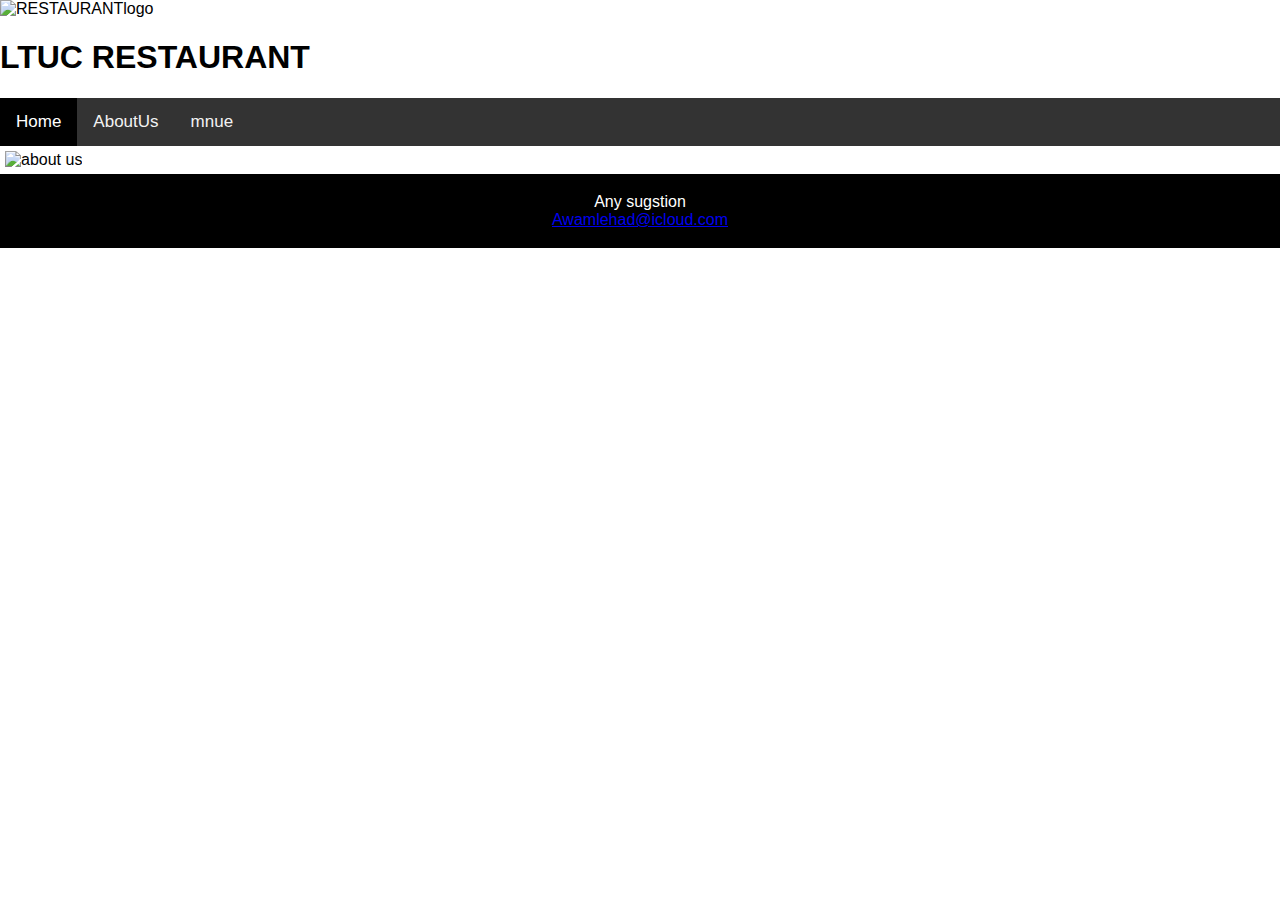
==== AboutUs.html @ a8a48e25 "add html" ====
<!DOCTYPE html>
<html lang="en">
<head>
    <meta charset="UTF-8">
    <meta http-equiv="X-UA-Compatible" content="IE=edge">
    <meta name="viewport" content="width=<>, initial-scale=1.0">
    <title>Document</title>
</head>

<html>
<head>
    <style>
    
        img {
          width: 100%;
        }
        </style>
        </head>
        <img src="https://bit.ly/3OEWgBj" alt="RESTAURANTlogo" width="500" height="300">
    <h1>LTUC RESTAURANT</h1>
<meta name="viewport" content="width=device-width, initial-scale=1">
<style>
body {
  margin: 0;
  font-family: Arial, Helvetica, sans-serif;
}

.topnav {
  overflow: hidden;
  background-color: #333;
}

.topnav a {
  float: left;
  color: #f2f2f2;
  text-align: center;
  padding: 14px 16px;
  text-decoration: none;
  font-size: 17px;
}

.topnav a:hover {
  background-color: #ddd;
  color: black;
}

.topnav a.active {
  background-color: black;
  color: white;
}
footer {
  text-align: center;
  padding: 3px;
  background-color: black;
  color: white;
}

</style>
</head>
<body>

<div class="topnav">
  <a class="active" href="#home">Home</a>
  <a href="/home/awamleh/restaurantLTUC/AboutUs.html">AboutUs</a>
  <a href="#mnue">mnue</a>

</div>

<style>
    * {
      box-sizing: border-box;
    }
    
    .column {
      float: left;
      width: 33.33%;
      padding: 5px;
    }
    
    /* Clearfix (clear floats) */
    .row::after {
      content: "";
      clear: both;
      display: table;
    }
    </style>
  
    </head>
    <body>
    
    
    <div class="row">
      <div class="column">
        <img src="https://bit.ly/3bLlgrI" alt="about us" style="width:100%" height="100%">
      </div>
     
    </div>
    

<footer>
    <p>Any sugstion<br>
    <a href="AwamlehA@ivloud.com">Awamlehad@icloud.com</a></p>
  </footer>

</body>
</html>

</body>
</html>
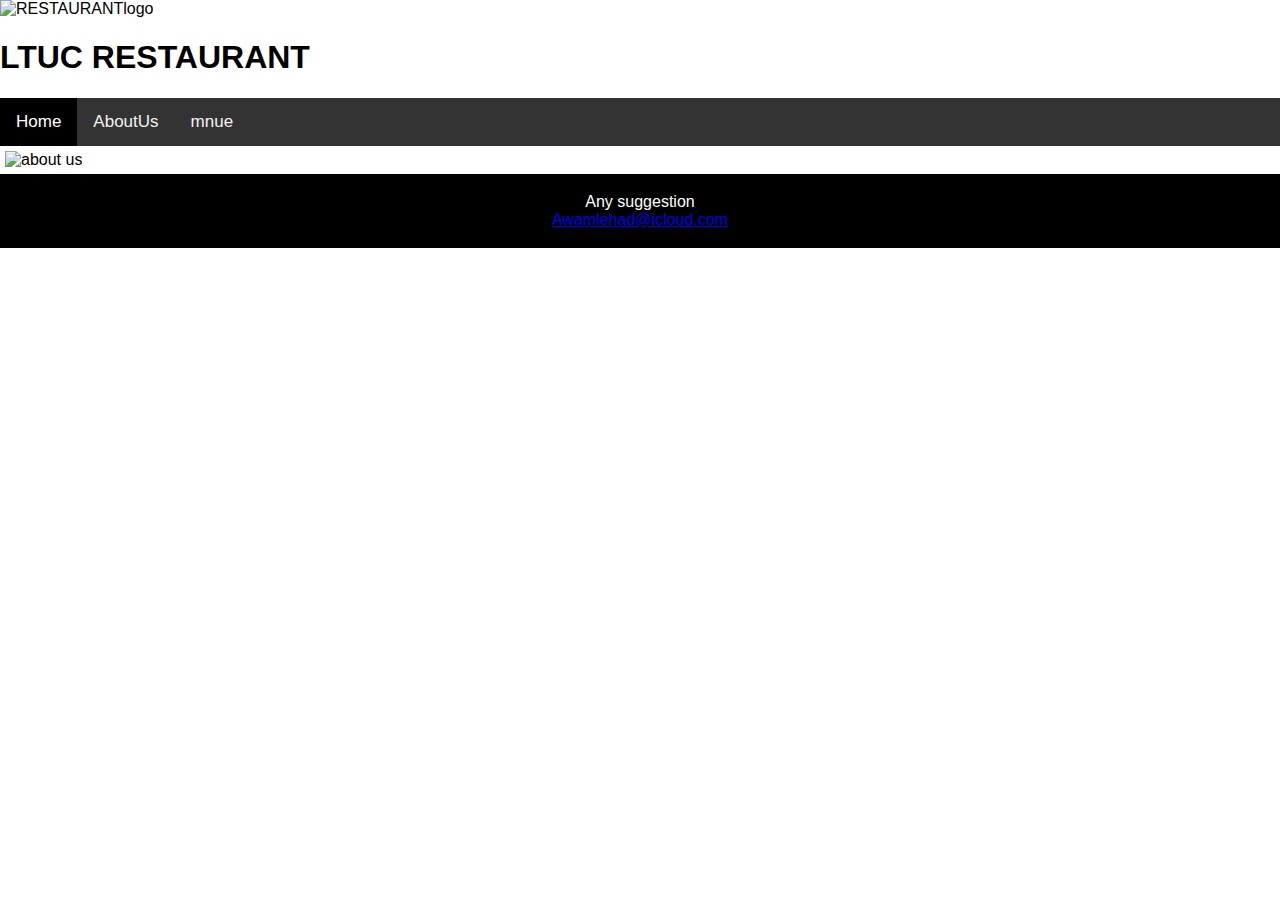
==== commit 670cc53a: "a" ====
--- a/AboutUs.html
+++ b/AboutUs.html
@@ -98,7 +98,7 @@
     
 
 <footer>
-    <p>Any sugstion<br>
+    <p>Any suggestion<br>
     <a href="AwamlehA@ivloud.com">Awamlehad@icloud.com</a></p>
   </footer>
 
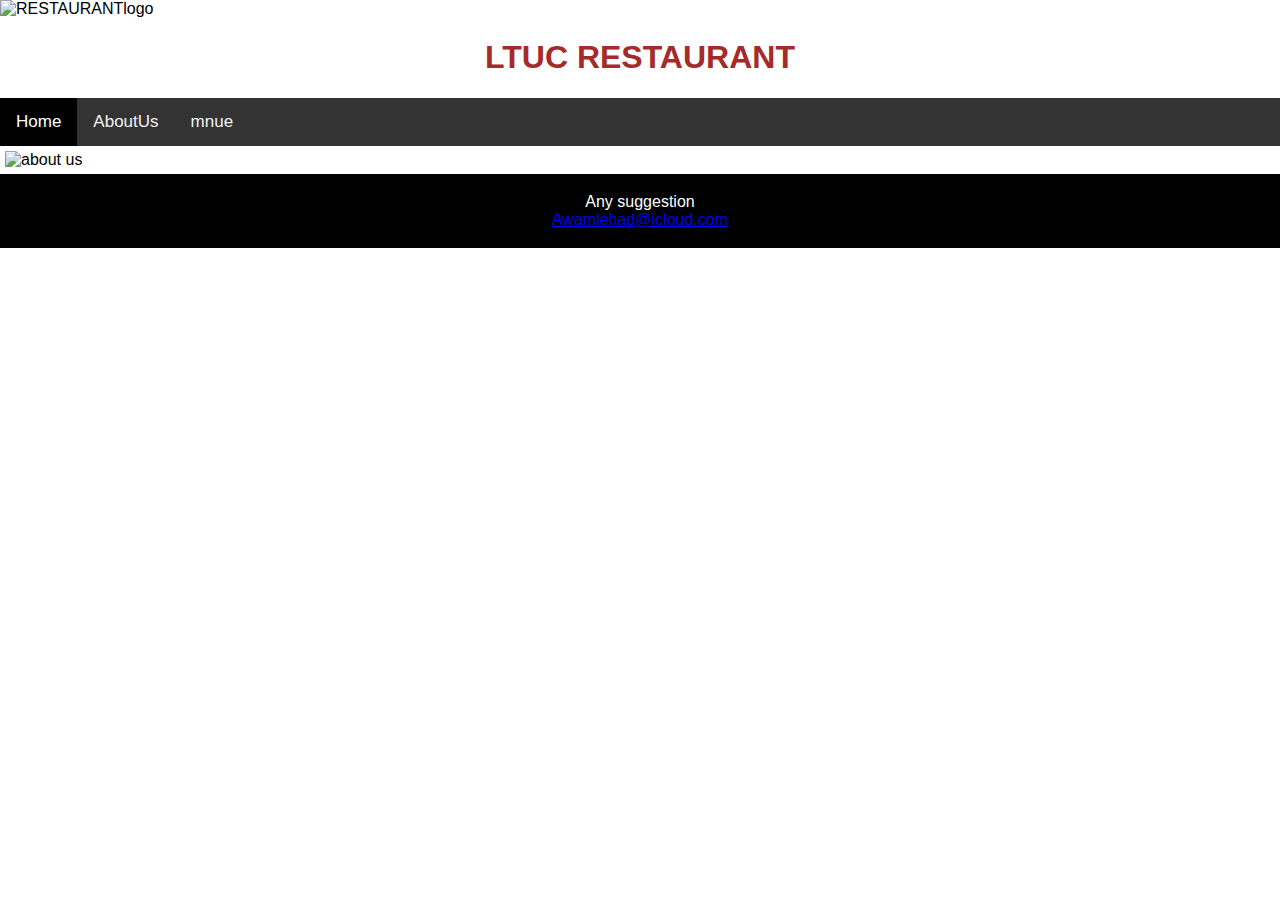
==== commit 08a23a4f: "fix4" ====
--- a/AboutUs.html
+++ b/AboutUs.html
@@ -1,10 +1,12 @@
 <!DOCTYPE html>
 <html lang="en">
 <head>
+  <link rel="stylesheet" href="style.css">
     <meta charset="UTF-8">
     <meta http-equiv="X-UA-Compatible" content="IE=edge">
     <meta name="viewport" content="width=<>, initial-scale=1.0">
     <title>Document</title>
+   
 </head>
 
 <html>
@@ -61,7 +63,7 @@
 
 <div class="topnav">
   <a class="active" href="#home">Home</a>
-  <a href="/home/awamleh/restaurantLTUC/AboutUs.html">AboutUs</a>
+  <a href="aboutUs">AboutUs</a>
   <a href="#mnue">mnue</a>
 
 </div>
--- a/style.css
+++ b/style.css
@@ -0,0 +1,20 @@
+
+h1{
+    text-align: center;
+    color: brown;
+}
+
+h2{
+    color: brown;
+    margin: 70px;
+ 
+    ;
+    
+}
+ul{
+   
+
+    color: brown;
+    margin: 75px;
+    margin-top: 10px
+}
